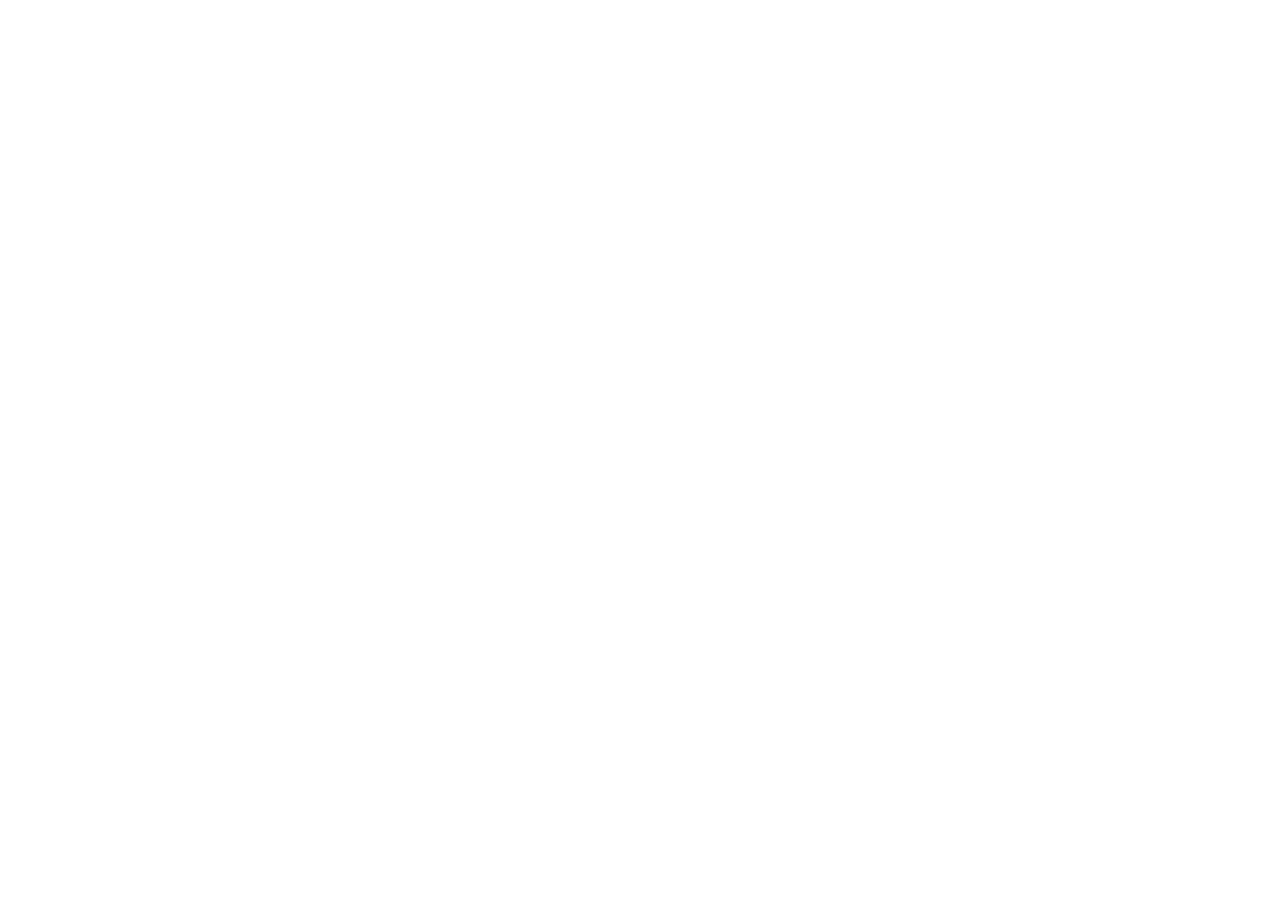
==== index.html @ 14819cc7 "Create the files needed" ====
<!DOCTYPE html>
<html lang="en">

<head>
    <meta charset="UTF-8">
    <meta name="viewport" content="width=device-width, initial-scale=1.0">
    <title>E-COMMERCE HOMEPAGE</title>
</head>

<body>

</body>

</html>
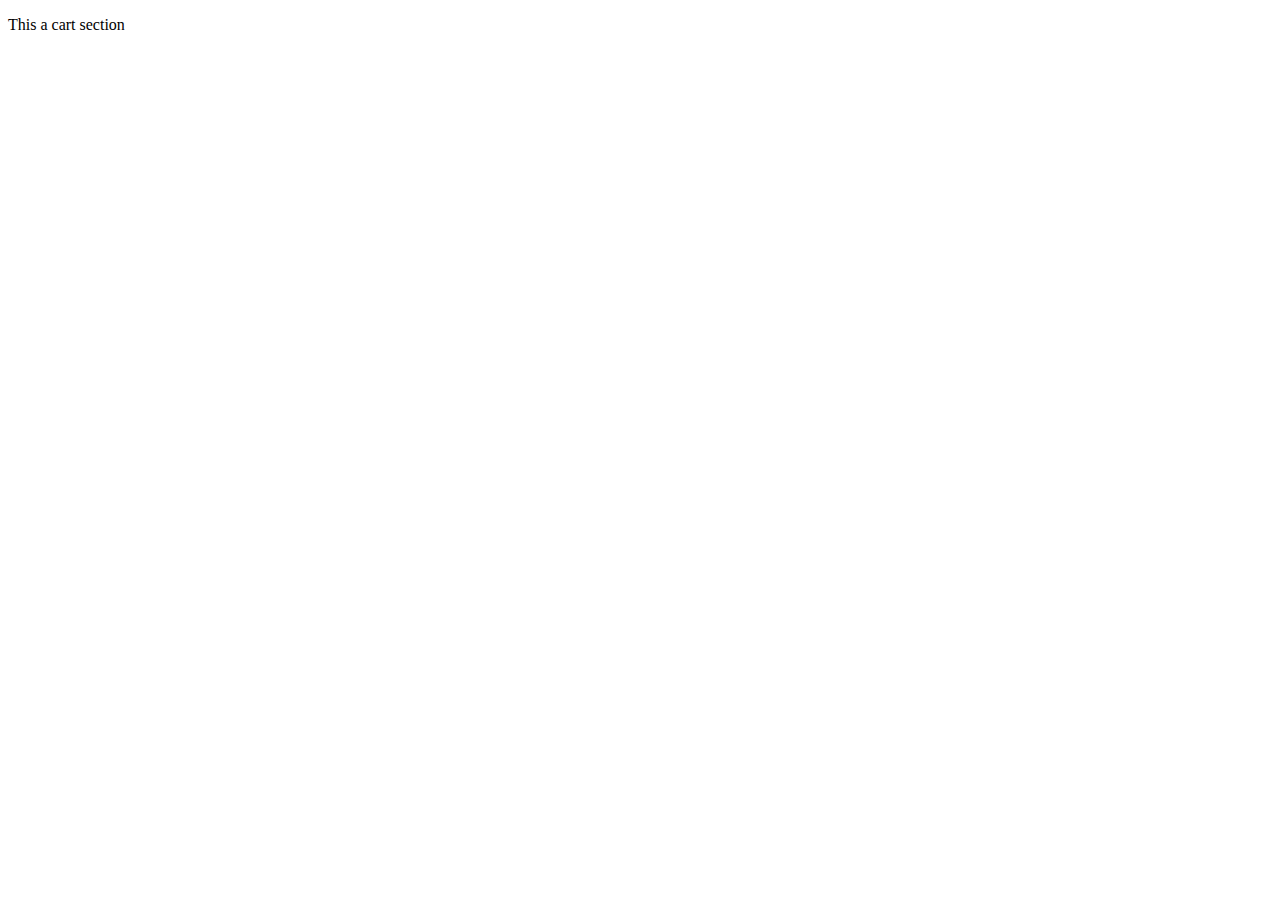
==== commit 80af60cf: "Section for cart" ====
--- a/index.html
+++ b/index.html
@@ -8,7 +8,9 @@
 </head>
 
 <body>
-
+    <section>
+        <p>This a cart section</p>
+    </section>
 </body>
 
 </html>